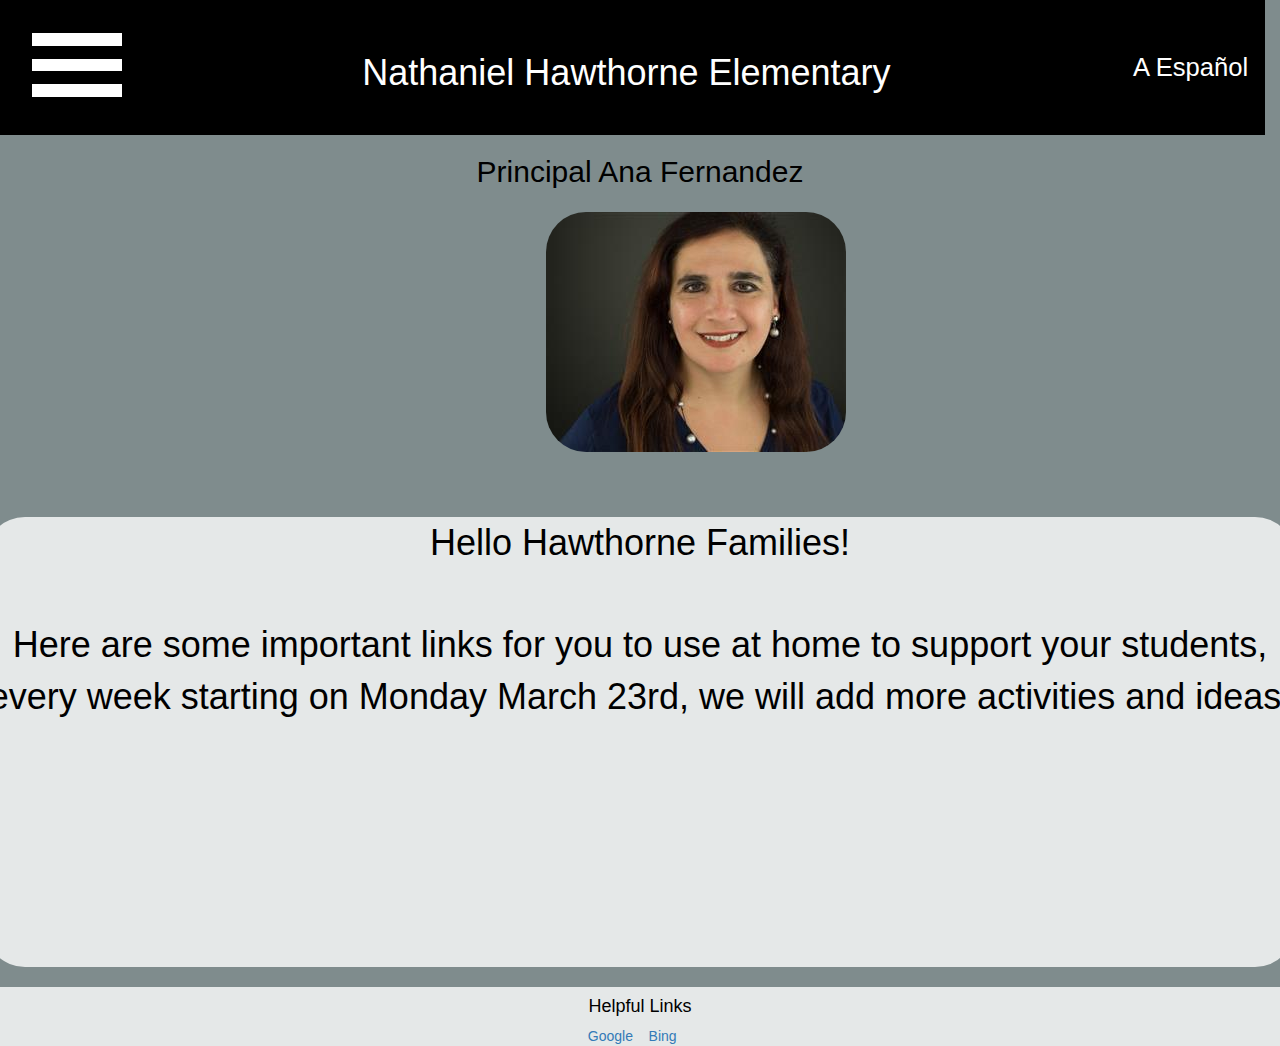
==== index.html @ 40f9d66f "adding work.js" ====
<!DOCTYPE html>
<html>
	<head>
		<meta name="viewport" content="width=device-width, initial-scale=1">
		<!-- JQuery -->
		<script src="https://ajax.googleapis.com/ajax/libs/jquery/1.12.0/jquery.min.js"></script>

		<!-- BootStrap-->
		<link rel="stylesheet" href="http://maxcdn.bootstrapcdn.com/bootstrap/3.3.6/css/bootstrap.min.css">
	<script src="http://maxcdn.bootstrapcdn.com/bootstrap/3.3.6/js/bootstrap.min.js"></script>

		<!--My Code -->
		<script src="javascript/main.js"></script>
		<link rel="stylesheet" href="css/main.css">
		<link rel="stylesheet" href="css/header.css">
	</head>
	<body>
		<!-- BEGIN HEADER -->
		<div class="row school_header container-fluid">

			<div class="menu_button">
			  <div class="menu_container" id="dropdownMenuButton">
				  <div class="bar1"></div>
				  <div class="bar2"></div>
				  <div class="bar3"></div>
			  </div>
			  <ul class="nav invisible">
			    <li class="dropdown-item" id='prek'></li>
			    <li class="dropdown-item" id='K'></li>
			    <li class="dropdown-item" id='first'></li>
					<li class="dropdown-item" id='second'></li>
			    <li class="dropdown-item" id='third'></li>
					<li class="dropdown-item" id='fourth'></li>
			    <li class="dropdown-item" id='fifth'></li>
					<li class="dropdown-item" id='specials'></li>
			  </ul>
			</div>
			<div class="school_name"><h1>Nathaniel Hawthorne Elementary</h1></div>
			<div class="lang"></div>
		</div>
		<!-- END HEADER -->


			<div class='content'>
				<h2>Principal Ana Fernandez</h2>
				<div class='row'>
					<div class='col-lg-5 col-xs-5'>
					</div>
					<div class='main_image col-lg-2 col-xs-2'>
					</div>
				</div><br>
				<div class='main_text row'>
				</div><br>
				<div class='links row'>
				</div>
			</div>
		</div>
	</body>
</html>
---- css/main.css ----
.hover{
	outline: 100px solid rgba(255, 0, 0, 0.5) !important;
  outline-offset: -100px;
  overflow: hidden;
  position: relative;

	/* display: none; */

  height: 100%;
  width: 100%;
	border-radius: 10px;
}

.content {
  position: absolute;
  width: 100%;
  top: 15%;
  height: 85vh;
  text-align: center;
  color: black;
}

.content p{
  font-size: 4vh;
}

.main_image {
  text-align: center;
  margin-bottom: 5vh;
}

.main_image img {
  margin-top: 1.5vh;
  border-radius: 40px;
}

.main_text {
  background-color: rgba(255,255,255,0.8);
  border-radius: 40px;

  top: 25vh;
  height: 50vh;
}

.links {
  background-color: rgba(255,255,255,0.8);
  bottom: 0%;
}
---- css/header.css ----
ul {
    padding: 0;
    list-style-type: none;
    display:inline-table;
}

li {
}

html {
  margin: 0px;
  height: 100vh;

  font-family: Arial, Helvetica, sans-serif;
}

body {

  margin: 0px;
  min-height: 100vh;

	overflow-x: hidden;
	/* overflow-y: hidden; */

	background-color: #7f8c8d;
}


.logo {
  background-size:contain;
	background-repeat:no-repeat;
}
.school_header {

  z-index: 100;
	position: fixed;
	width: 100%;

  background-color: black;

  display: flex;
  align-items: center;
  justify-content: center;

  color: white;

  height:15vh;
}

.school_name {
  width: 85vw;
  max-width: 85vw;
  left:15vw;

  display: flex;
  align-items: center;
  justify-content: center;
  text-align: center;

  /* text-transform: uppercase; */

}
.school_name h1{
  font-size: 4vh;
  overflow-wrap: break-word;
}
.school_name:hover{
  cursor: pointer;
}

.blank{
  width: auto;
}

.lang {

  width: 10vw;
  text-align: center;

  height: inherit;

  /* text-transform: uppercase; */

  display: flex;
  align-items: center;
  justify-content: center;
  text-align: center;
}
.lang h5{
  font-size: 2vw;
}

.lang:hover{
  color:black;
  background-color: white;
  opacity: 0.7;
  cursor: pointer;
}


/* menu */
.menu_container {
  display: inline-block;
  cursor: pointer;
  margin-left: 2.5vw;
}

.bar1, .bar2, .bar3 {
  width: 7vw;
  height: 1vw;
  background-color: #FFF;
  margin: 1vw 0;
}

.nav {
  top: 15vh;
  left:2.5vw;
  position: absolute;
  background-color: black;
  margin-top: 0vh;
}

.dropdown-item {
  margin-top: 0;
  margin-bottom: 0;
  color: white;
  font-size: 5vh;
}

.dropdown-item:hover {
  background-color: white;
  color: black;
  opacity: 0.7;
}

.invisible {
  display: none;
}
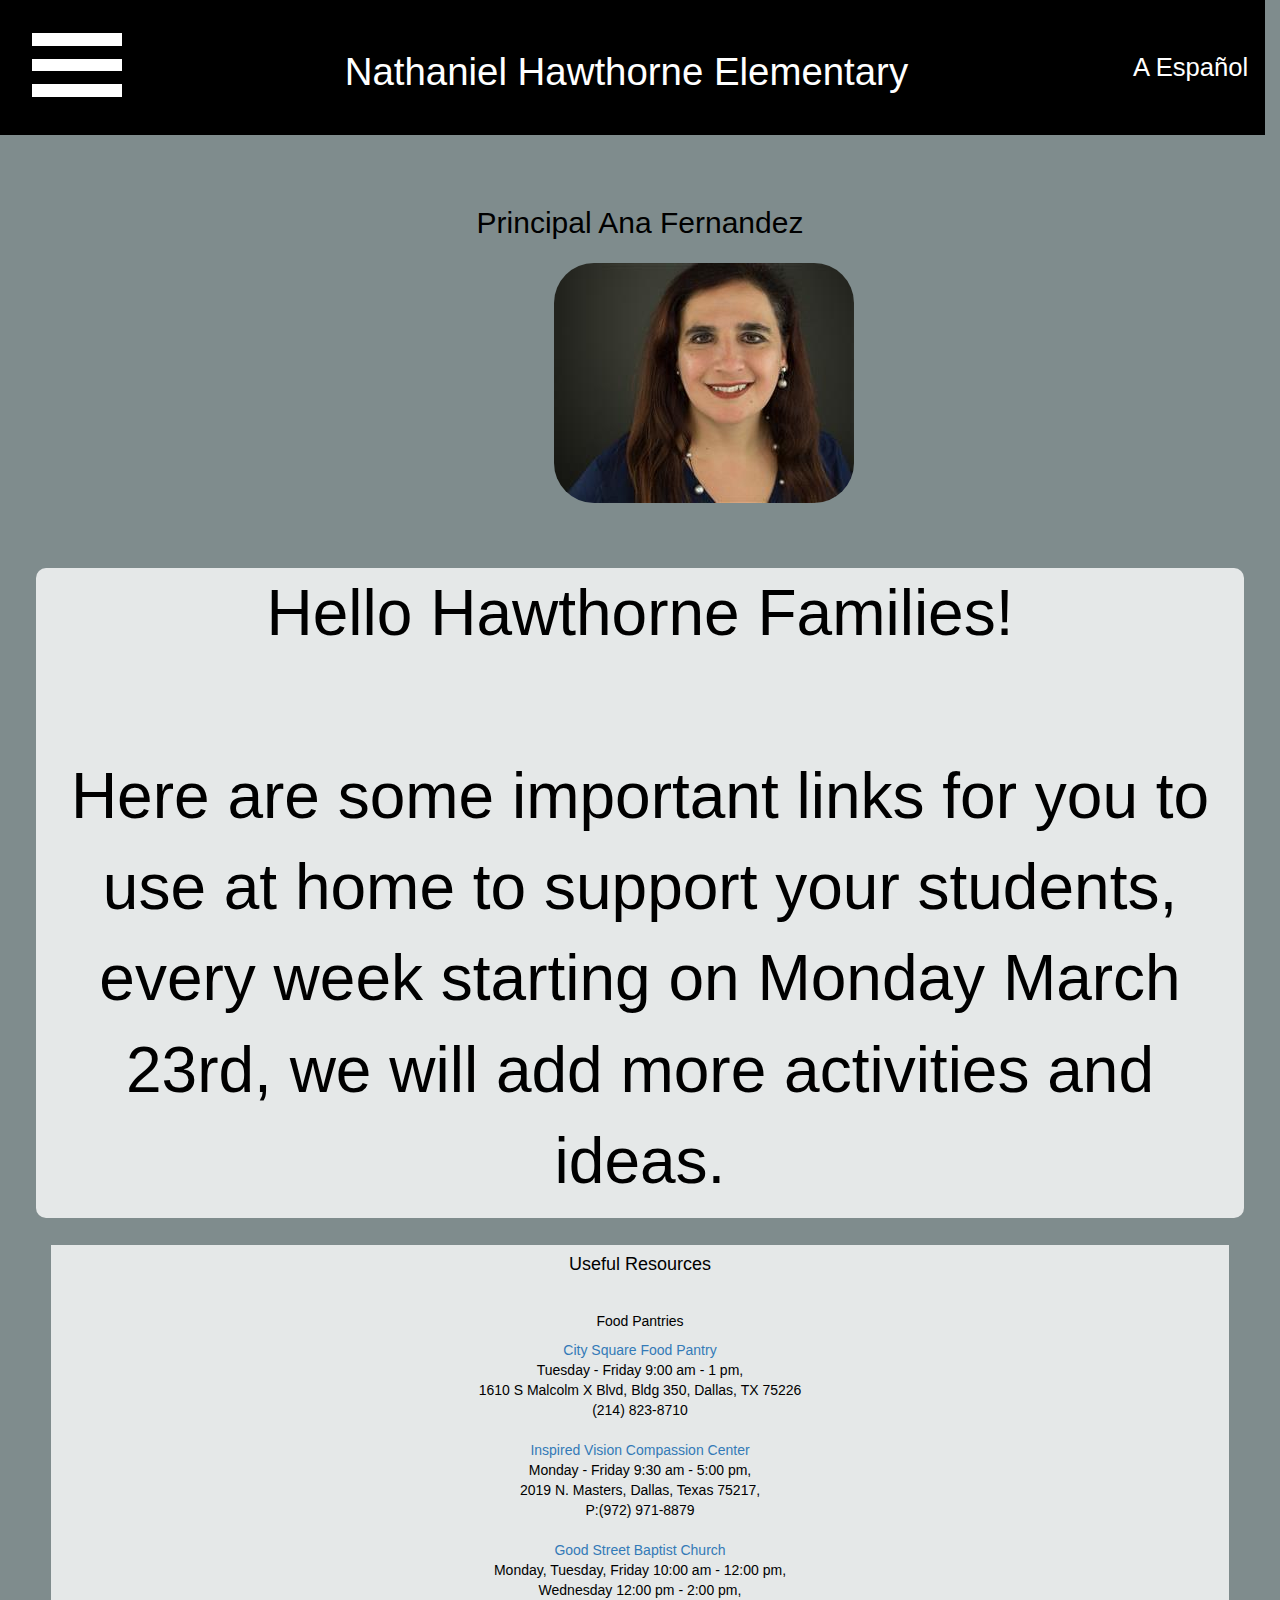
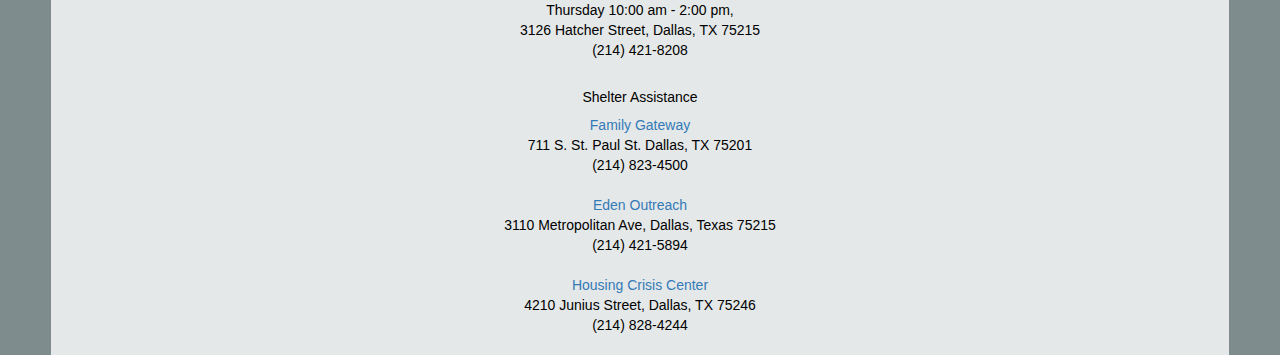
==== commit 86be32f8: "adding new links and fixing font" ====
--- a/index.html
+++ b/index.html
@@ -33,6 +33,7 @@
 					<li class="dropdown-item" id='fourth'></li>
 			    <li class="dropdown-item" id='fifth'></li>
 					<li class="dropdown-item" id='specials'></li>
+					<li class="dropdown-item" id='sped'>SPED</li>
 			  </ul>
 			</div>
 			<div class="school_name"><h1>Nathaniel Hawthorne Elementary</h1></div>
@@ -51,7 +52,13 @@
 				</div><br>
 				<div class='main_text row'>
 				</div><br>
-				<div class='links row'>
+				<div class='links'>
+					<div class = 'links_title row'>
+					</div>
+					<div class='food_bank row'>
+					</div>
+					<div class='shelter row'>
+					</div>
 				</div>
 			</div>
 		</div>
--- a/css/main.css
+++ b/css/main.css
@@ -16,12 +16,15 @@
   width: 100%;
   top: 15%;
   height: 85vh;
+
   text-align: center;
   color: black;
+
+	padding: 4vw;
 }
 
 .content p{
-  font-size: 4vh;
+  font-size: 5vw;
 }
 
 .main_image {
@@ -36,10 +39,12 @@
 
 .main_text {
   background-color: rgba(255,255,255,0.8);
-  border-radius: 40px;
+  border-radius: 10px;
 
   top: 25vh;
-  height: 50vh;
+
+	display: inline-block;
+	margin-bottom: 3vh;
 }
 
 .links {
--- a/css/header.css
+++ b/css/header.css
@@ -6,6 +6,7 @@
 }
 
 li {
+  list-style-type: none;
 }
 
 html {
@@ -62,7 +63,7 @@
 
 }
 .school_name h1{
-  font-size: 4vh;
+  font-size: 3vw;
   overflow-wrap: break-word;
 }
 .school_name:hover{
@@ -119,6 +120,11 @@
   position: absolute;
   background-color: black;
   margin-top: 0vh;
+
+  cursor: pointer;
+
+  border-bottom-left-radius: 10px;
+  border-bottom-right-radius: 10px;
 }
 
 .dropdown-item {
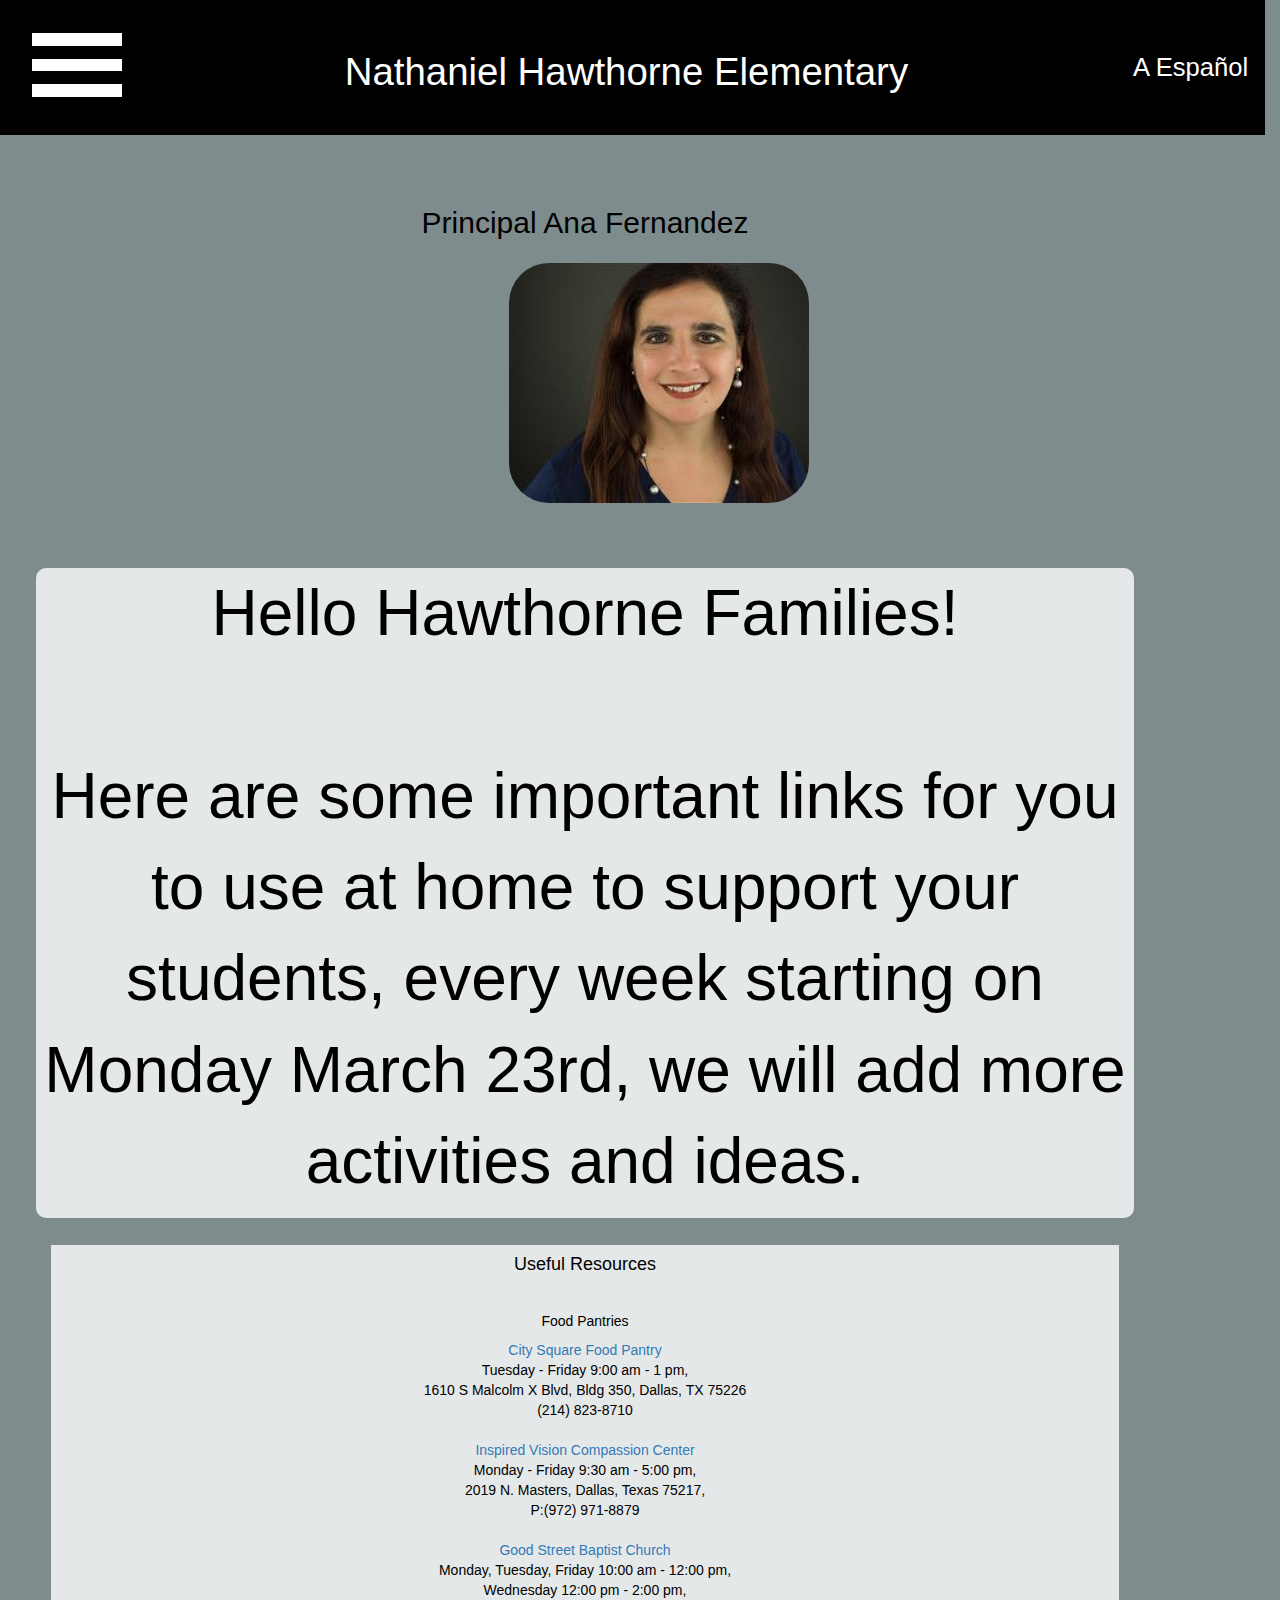
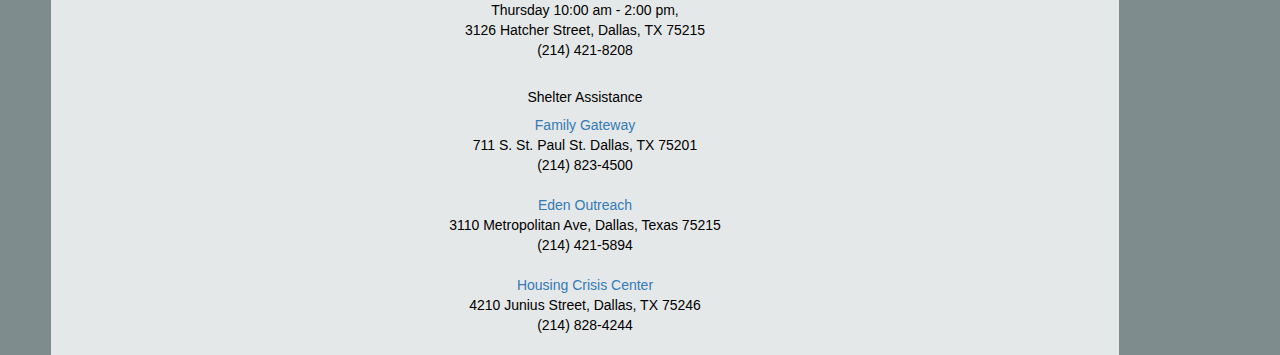
==== commit a8bf5e41: "adding new links and fixing font" ====
--- a/index.html
+++ b/index.html
@@ -42,7 +42,7 @@
 		<!-- END HEADER -->
 
 
-			<div class='content'>
+			<div class='container content'>
 				<h2>Principal Ana Fernandez</h2>
 				<div class='row'>
 					<div class='col-lg-5 col-xs-5'>
--- a/css/main.css
+++ b/css/main.css
@@ -7,13 +7,14 @@
 	/* display: none; */
 
   height: 100%;
-  width: 100%;
 	border-radius: 10px;
 }
 
 .content {
+	max-width: 100%;
+
+	padding: 10vw;
   position: absolute;
-  width: 100%;
   top: 15%;
   height: 85vh;
 
--- a/css/header.css
+++ b/css/header.css
@@ -36,7 +36,7 @@
 
   z-index: 100;
 	position: fixed;
-	width: 100%;
+	max-width: 100%;
 
   background-color: black;
 
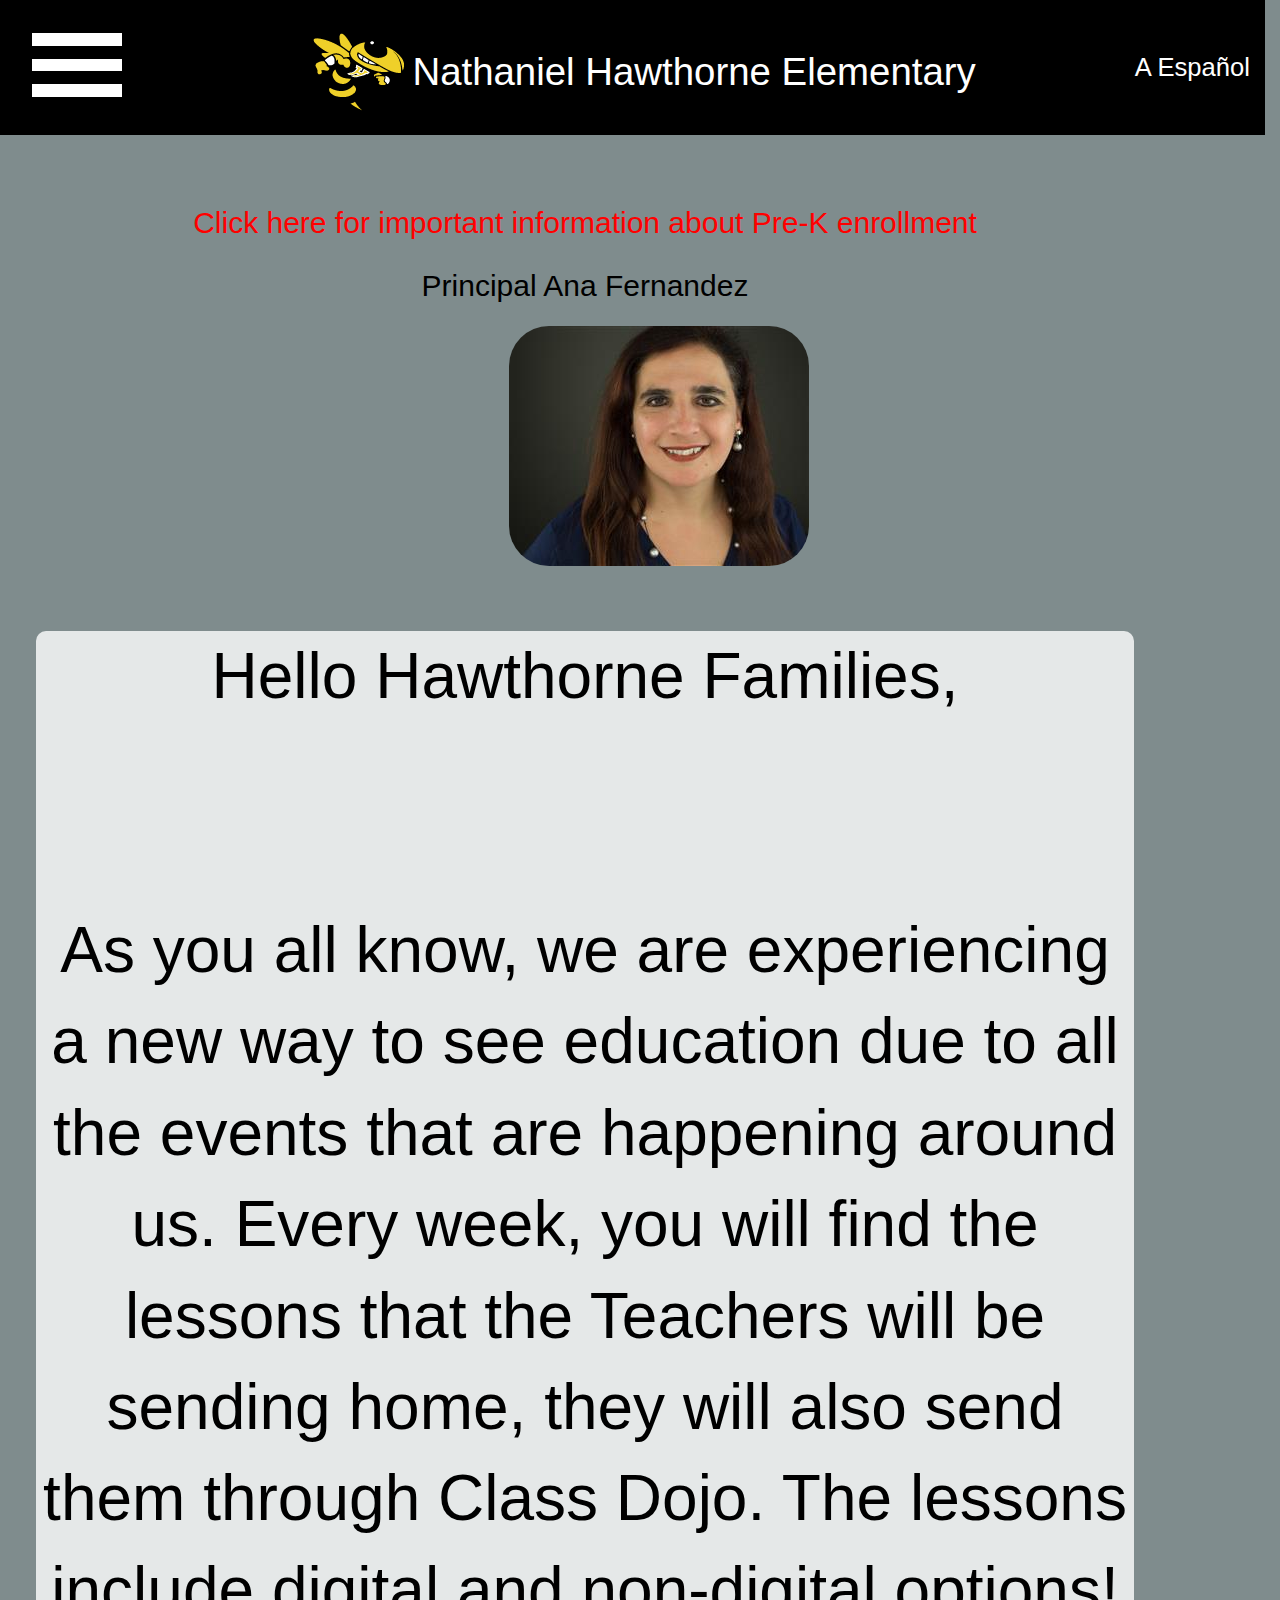
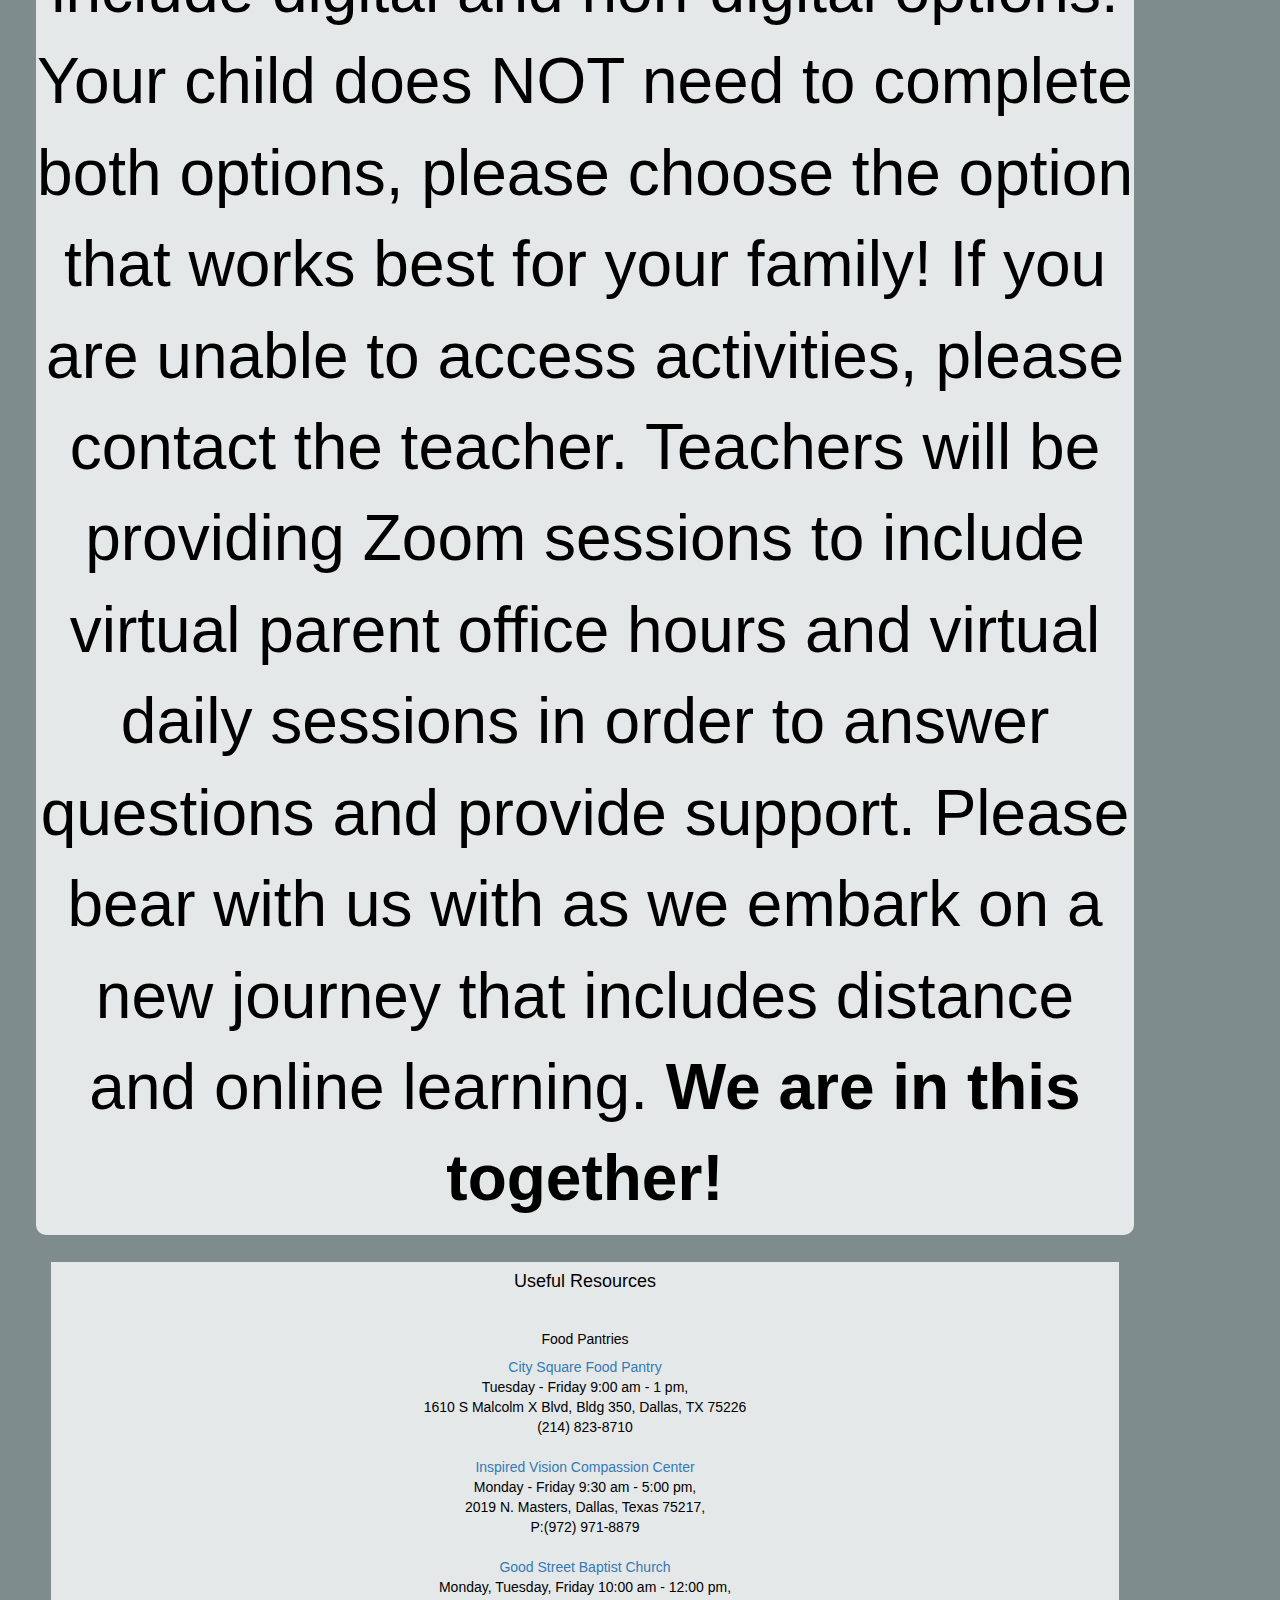
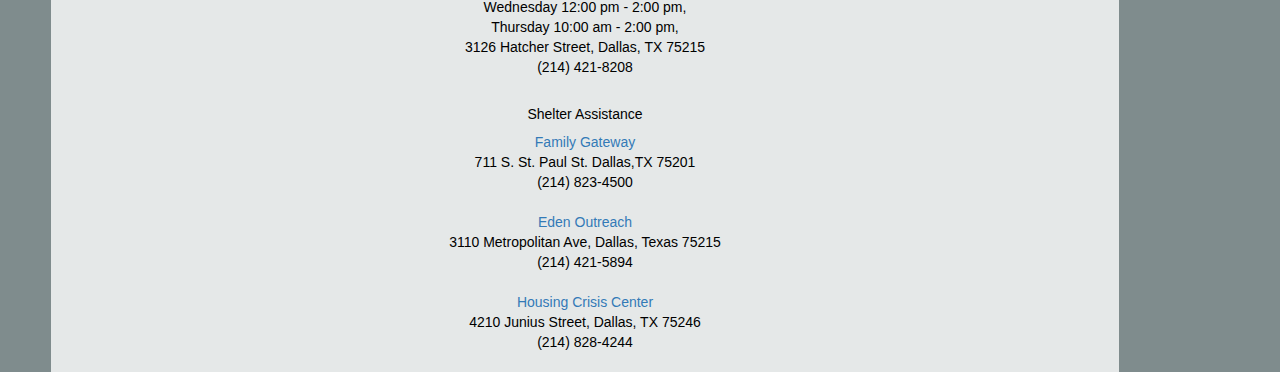
==== commit ecd7ff56: "adding all functionality" ====
--- a/index.html
+++ b/index.html
@@ -25,24 +25,20 @@
 				  <div class="bar3"></div>
 			  </div>
 			  <ul class="nav invisible">
-			    <li class="dropdown-item" id='prek'></li>
-			    <li class="dropdown-item" id='K'></li>
-			    <li class="dropdown-item" id='first'></li>
-					<li class="dropdown-item" id='second'></li>
-			    <li class="dropdown-item" id='third'></li>
-					<li class="dropdown-item" id='fourth'></li>
-			    <li class="dropdown-item" id='fifth'></li>
-					<li class="dropdown-item" id='specials'></li>
-					<li class="dropdown-item" id='sped'>SPED</li>
+			    <li class="dropdown-item" id='buster'></li>
+			    <li class="dropdown-item" id='news'></li>
+			    <li class="dropdown-item" id='grades'></li>
+					<li class="dropdown-item" id='online'></li>
 			  </ul>
 			</div>
-			<div class="school_name"><h1>Nathaniel Hawthorne Elementary</h1></div>
+			<div class="school_name"><img src="imgs/hornet.png" /><h1>Nathaniel Hawthorne Elementary</h1></div>
 			<div class="lang"></div>
 		</div>
 		<!-- END HEADER -->
 
 
 			<div class='container content'>
+				<div class='important row'></div>
 				<h2>Principal Ana Fernandez</h2>
 				<div class='row'>
 					<div class='col-lg-5 col-xs-5'>
@@ -61,6 +57,5 @@
 					</div>
 				</div>
 			</div>
-		</div>
 	</body>
 </html>
--- a/css/main.css
+++ b/css/main.css
@@ -42,7 +42,6 @@
   background-color: rgba(255,255,255,0.8);
   border-radius: 10px;
 
-  top: 25vh;
 
 	display: inline-block;
 	margin-bottom: 3vh;
@@ -52,3 +51,12 @@
   background-color: rgba(255,255,255,0.8);
   bottom: 0%;
 }
+
+.important{
+	top: 25vh;
+	color: red;
+}
+
+.important h2:hover{
+	cursor:pointer;
+}
--- a/css/header.css
+++ b/css/header.css
@@ -105,6 +105,7 @@
   display: inline-block;
   cursor: pointer;
   margin-left: 2.5vw;
+  margin-right: 2.5vw;
 }
 
 .bar1, .bar2, .bar3 {
@@ -112,6 +113,10 @@
   height: 1vw;
   background-color: #FFF;
   margin: 1vw 0;
+}
+
+.menu_button:hover{
+  cursor: pointer;
 }
 
 .nav {
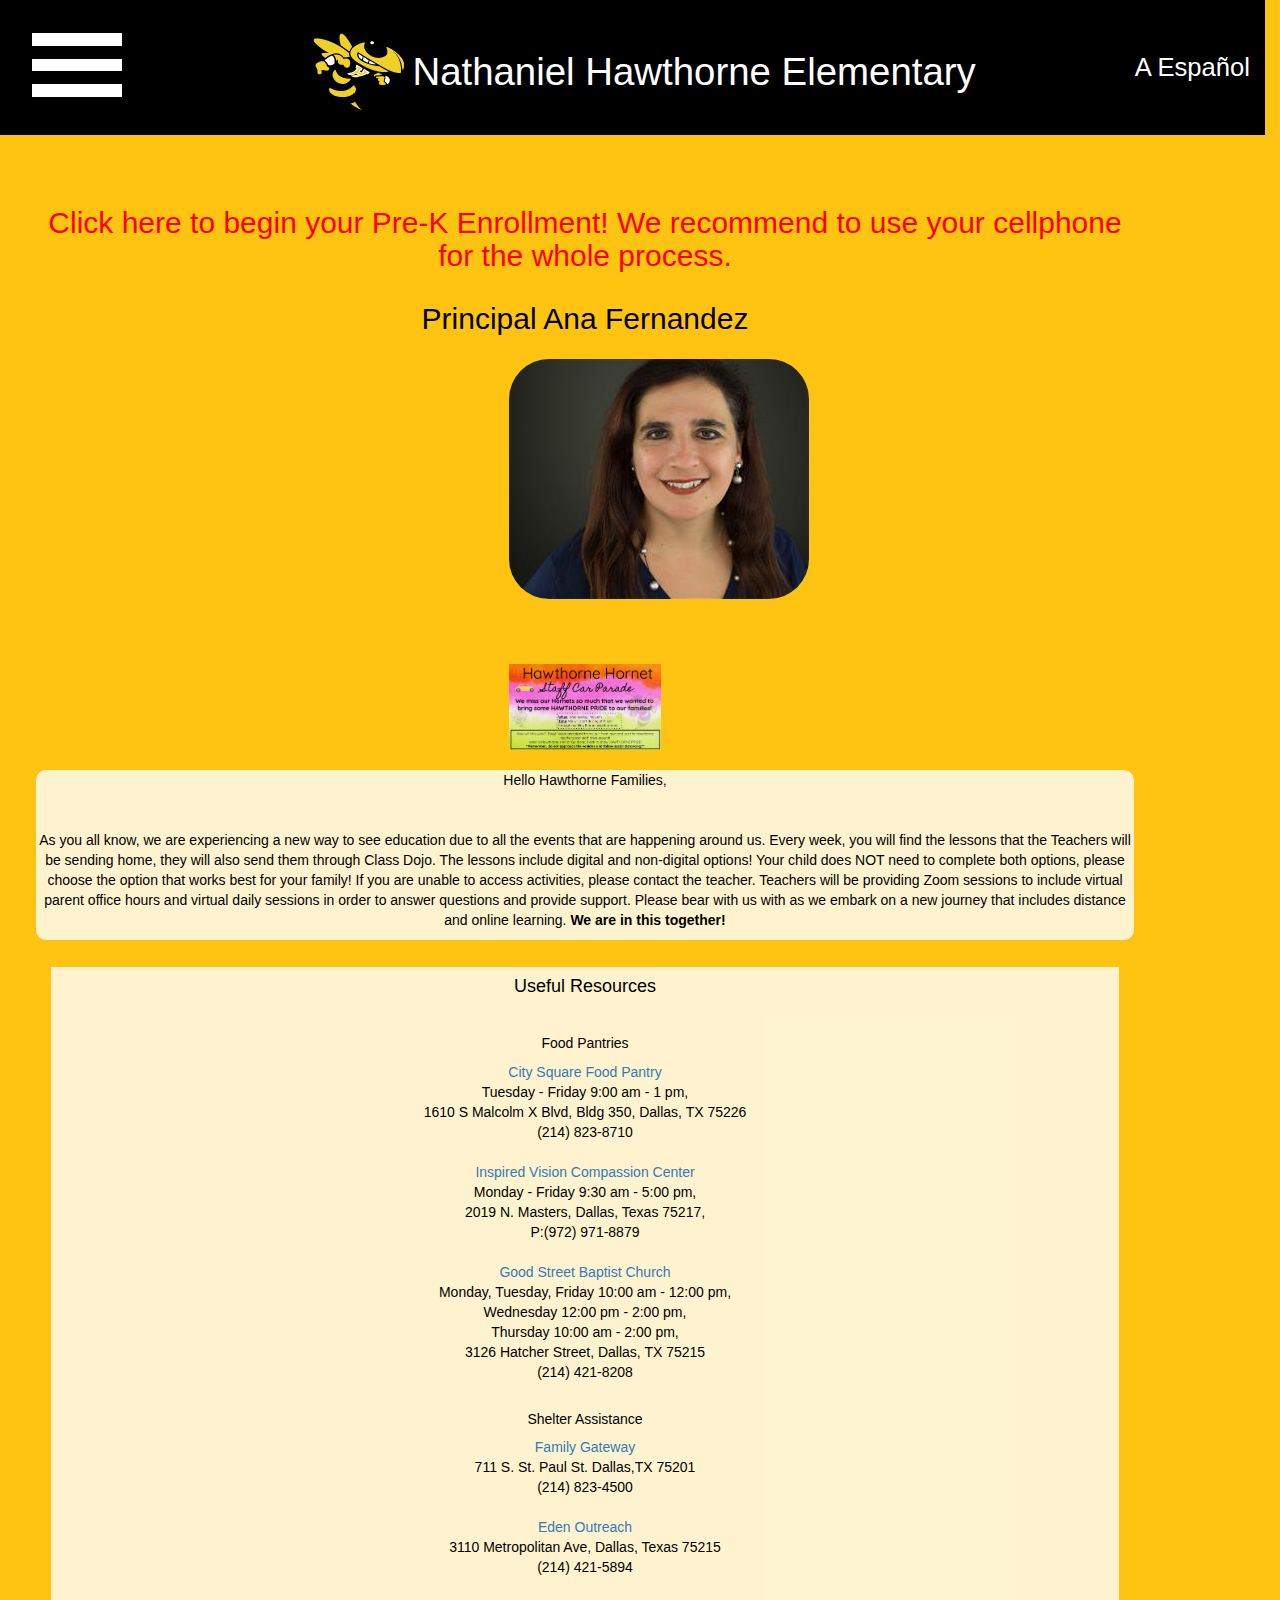
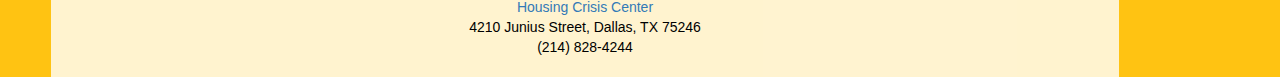
==== commit eb6b97a8: "adding new updates" ====
--- a/index.html
+++ b/index.html
@@ -25,6 +25,7 @@
 				  <div class="bar3"></div>
 			  </div>
 			  <ul class="nav invisible">
+					<li class="dropdown-item" id='counsel'></li>
 			    <li class="dropdown-item" id='buster'></li>
 			    <li class="dropdown-item" id='news'></li>
 			    <li class="dropdown-item" id='grades'></li>
@@ -46,6 +47,12 @@
 					<div class='main_image col-lg-2 col-xs-2'>
 					</div>
 				</div><br>
+				<div class='row'>
+					<div class='col-lg-5 col-xs-5'>
+					</div>
+					<img class='special_img col-lg-2 col-xs-2'>
+				</img>
+				</div><br>
 				<div class='main_text row'>
 				</div><br>
 				<div class='links'>
--- a/css/main.css
+++ b/css/main.css
@@ -24,9 +24,8 @@
 	padding: 4vw;
 }
 
-.content p{
-  font-size: 5vw;
-}
+/* .content p{ */
+/* } */
 
 .main_image {
   text-align: center;
--- a/css/header.css
+++ b/css/header.css
@@ -24,7 +24,7 @@
 	overflow-x: hidden;
 	/* overflow-y: hidden; */
 
-	background-color: #7f8c8d;
+	background-color: #FFC312;
 }
 
 
@@ -136,7 +136,9 @@
   margin-top: 0;
   margin-bottom: 0;
   color: white;
-  font-size: 5vh;
+  border-top-color: white;
+  border-top-width: thin;
+  border-top-style: inset;
 }
 
 .dropdown-item:hover {
@@ -148,3 +150,16 @@
 .invisible {
   display: none;
 }
+
+
+@media screen and (min-width: 601px) {
+  .dropdown-item {
+    font-size: 3vw;
+  }
+}
+
+@media screen and (max-width: 600px) {
+  .dropdown-item {
+    font-size: 5vw;;
+  }
+}
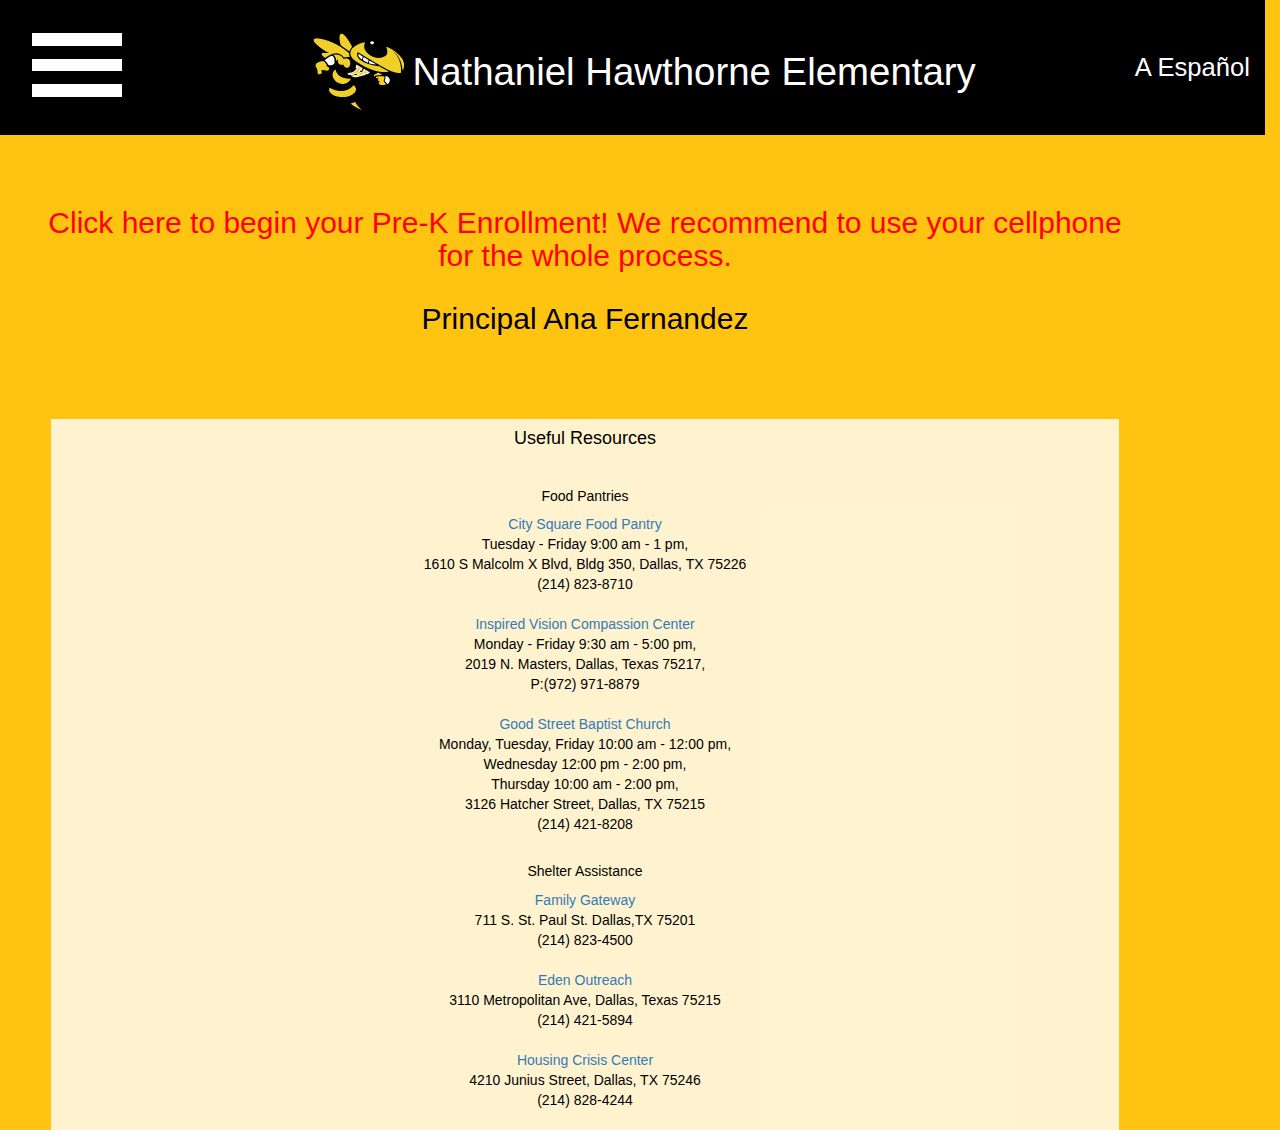
==== commit 61f78bb9: "adding images and changes to hw" ====
--- a/index.html
+++ b/index.html
@@ -44,8 +44,8 @@
 				<div class='row'>
 					<div class='col-lg-5 col-xs-5'>
 					</div>
-					<div class='main_image col-lg-2 col-xs-2'>
-					</div>
+					<!-- <div class='main_image col-lg-2 col-xs-2'>
+					</div> -->
 				</div><br>
 				<div class='row'>
 					<div class='col-lg-5 col-xs-5'>
